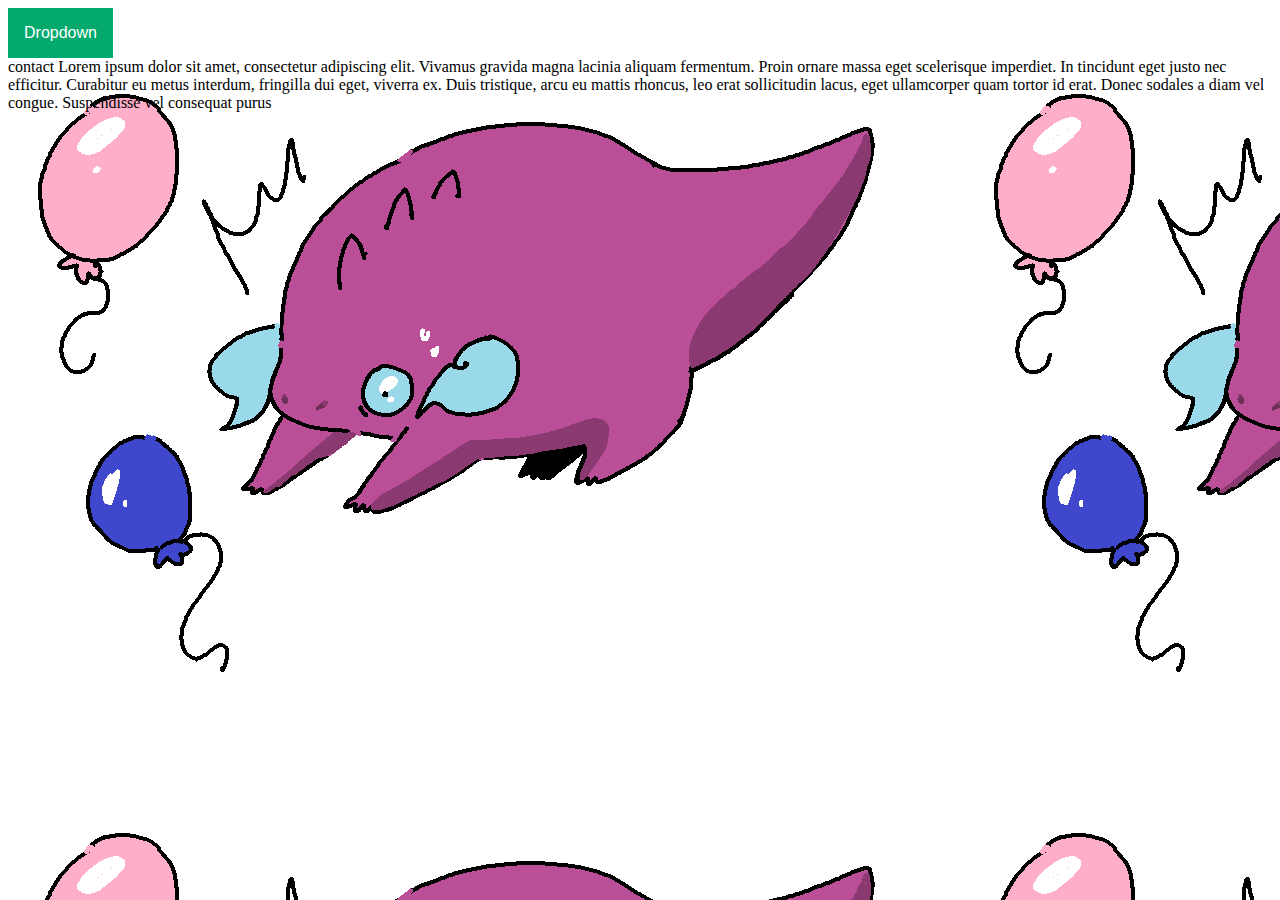
==== contact.html @ 17287931 "first very rough draft" ====
<!DOCTYPE html>
<html>
    <head>
        <title>My website</title>
        <meta charset="UTF-8">
        <meta name="author" content="Michal Slezak">
        <link rel="stylesheet" href="css/styles.css">
        <meta name="viewport" content="width=device-width, initial-scale=1.0">
    </head>
    <body>
        <div class="dropdown">
            <button class="dropbtn">Dropdown</button>
            <div class="dropdown-content">
                <a href="index.html">Main page</a>
                <a href="pricing.html">Pricing sheet</a>
                <a href="gallery.html">Gallery</a>
                <a href="contact.html">Contact me</a>
            </div>
          </div>
          <div>contact Lorem ipsum dolor sit amet, consectetur adipiscing elit. Vivamus gravida magna lacinia aliquam fermentum. Proin ornare massa eget scelerisque imperdiet. In tincidunt eget justo nec efficitur. Curabitur eu metus interdum, fringilla dui eget, viverra ex. Duis tristique, arcu eu mattis rhoncus, leo erat sollicitudin lacus, eget ullamcorper quam tortor id erat. Donec sodales a diam vel congue. Suspendisse vel consequat purus</div>
    </body>
</html>
---- css/styles.css ----
.dropbtn {
    background-color: #04AA6D;
    color: white;
    padding: 16px;
    font-size: 16px;
    border: none;
  }
.dropdown {
    position: relative;
    display: inline-block;
  }
  
.dropdown-content {
    display: none;
    position: absolute;
    background-color: #f1f1f1;
    min-width: 160px;
    box-shadow: 0px 8px 16px 0px rgba(0,0,0,0.2);
    z-index: 1;
  }
  
  .dropdown-content a {
    color: black;
    padding: 12px 16px;
    text-decoration: none;
    display: block;
  }
  

  .dropdown-content a:hover {background-color: #ddd;}
  
  .dropdown:hover .dropdown-content {display: block;}

  .dropdown:hover .dropbtn {background-color: #3e8e41;}

  body{
    background-image: url(/images/chogy.jpg);
  }
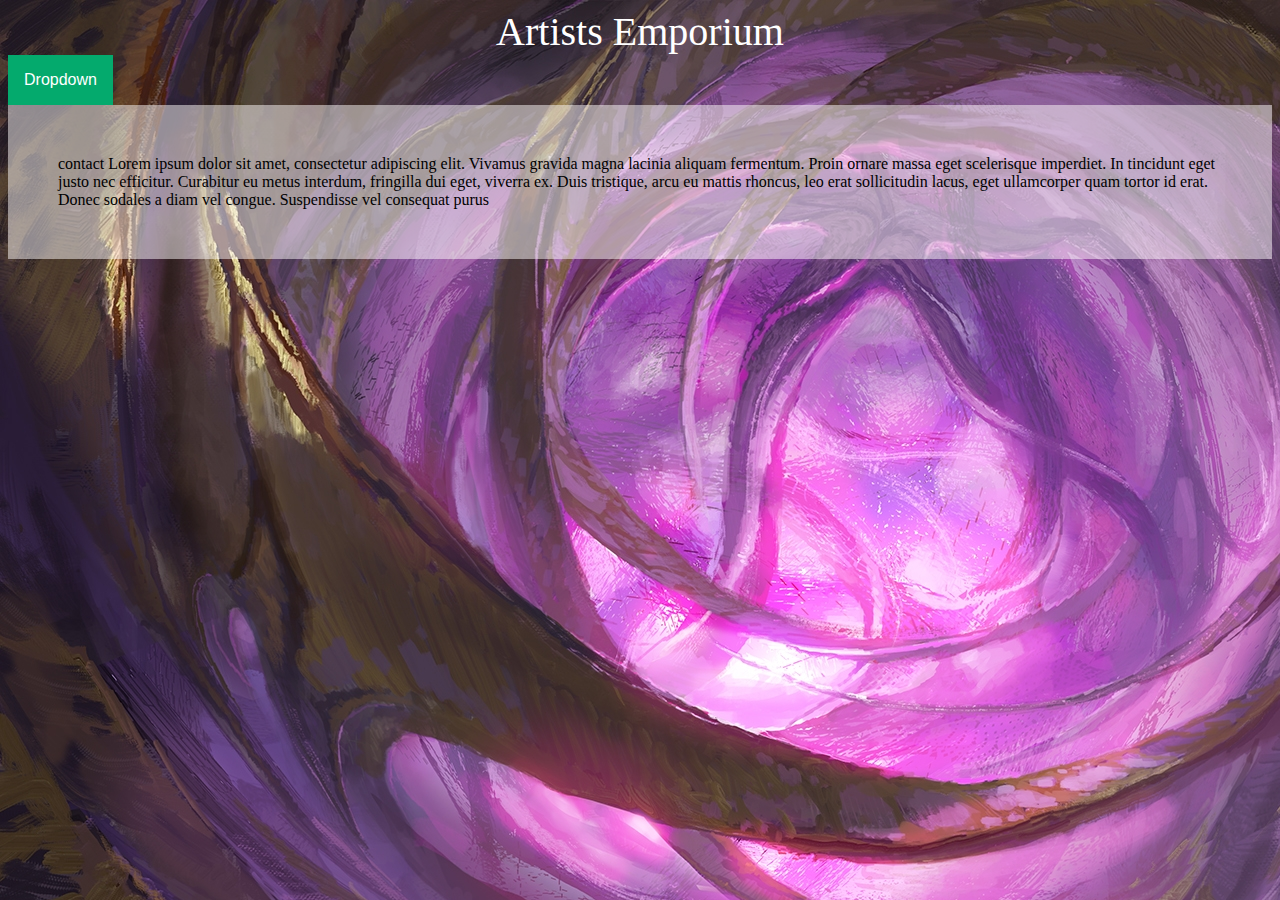
==== commit ff188688: "Update on design" ====
--- a/contact.html
+++ b/contact.html
@@ -6,8 +6,17 @@
         <meta name="author" content="Michal Slezak">
         <link rel="stylesheet" href="css/styles.css">
         <meta name="viewport" content="width=device-width, initial-scale=1.0">
+        <style>
+            body{
+                background-image: url(images/voidbg.jpg);
+                opacity: 0,3;
+            }
+
+            </style>
+
     </head>
     <body>
+        <header> Artists Emporium </header>
         <div class="dropdown">
             <button class="dropbtn">Dropdown</button>
             <div class="dropdown-content">
@@ -17,6 +26,6 @@
                 <a href="contact.html">Contact me</a>
             </div>
           </div>
-          <div>contact Lorem ipsum dolor sit amet, consectetur adipiscing elit. Vivamus gravida magna lacinia aliquam fermentum. Proin ornare massa eget scelerisque imperdiet. In tincidunt eget justo nec efficitur. Curabitur eu metus interdum, fringilla dui eget, viverra ex. Duis tristique, arcu eu mattis rhoncus, leo erat sollicitudin lacus, eget ullamcorper quam tortor id erat. Donec sodales a diam vel congue. Suspendisse vel consequat purus</div>
+          <div class="hlavne">contact Lorem ipsum dolor sit amet, consectetur adipiscing elit. Vivamus gravida magna lacinia aliquam fermentum. Proin ornare massa eget scelerisque imperdiet. In tincidunt eget justo nec efficitur. Curabitur eu metus interdum, fringilla dui eget, viverra ex. Duis tristique, arcu eu mattis rhoncus, leo erat sollicitudin lacus, eget ullamcorper quam tortor id erat. Donec sodales a diam vel congue. Suspendisse vel consequat purus</div>
     </body>
 </html>--- a/css/styles.css
+++ b/css/styles.css
@@ -32,8 +32,23 @@
   .dropdown:hover .dropdown-content {display: block;}
 
   .dropdown:hover .dropbtn {background-color: #3e8e41;}
+      
+  
+.hlavne{
+      background-color: rgb(255, 252, 252, 0.5);
+      position: relative;
+      border: black;
+      color: rgba(0, 0, 0, 1);
+      padding: 50px;
 
-  body{
-    background-image: url(/images/chogy.jpg);
   }
-        +
+  header{
+    height: auto;
+    width: auto;
+    text-align: center ;
+    color: rgb(255, 255, 255);
+    font-size: 40px;
+  }
+
+  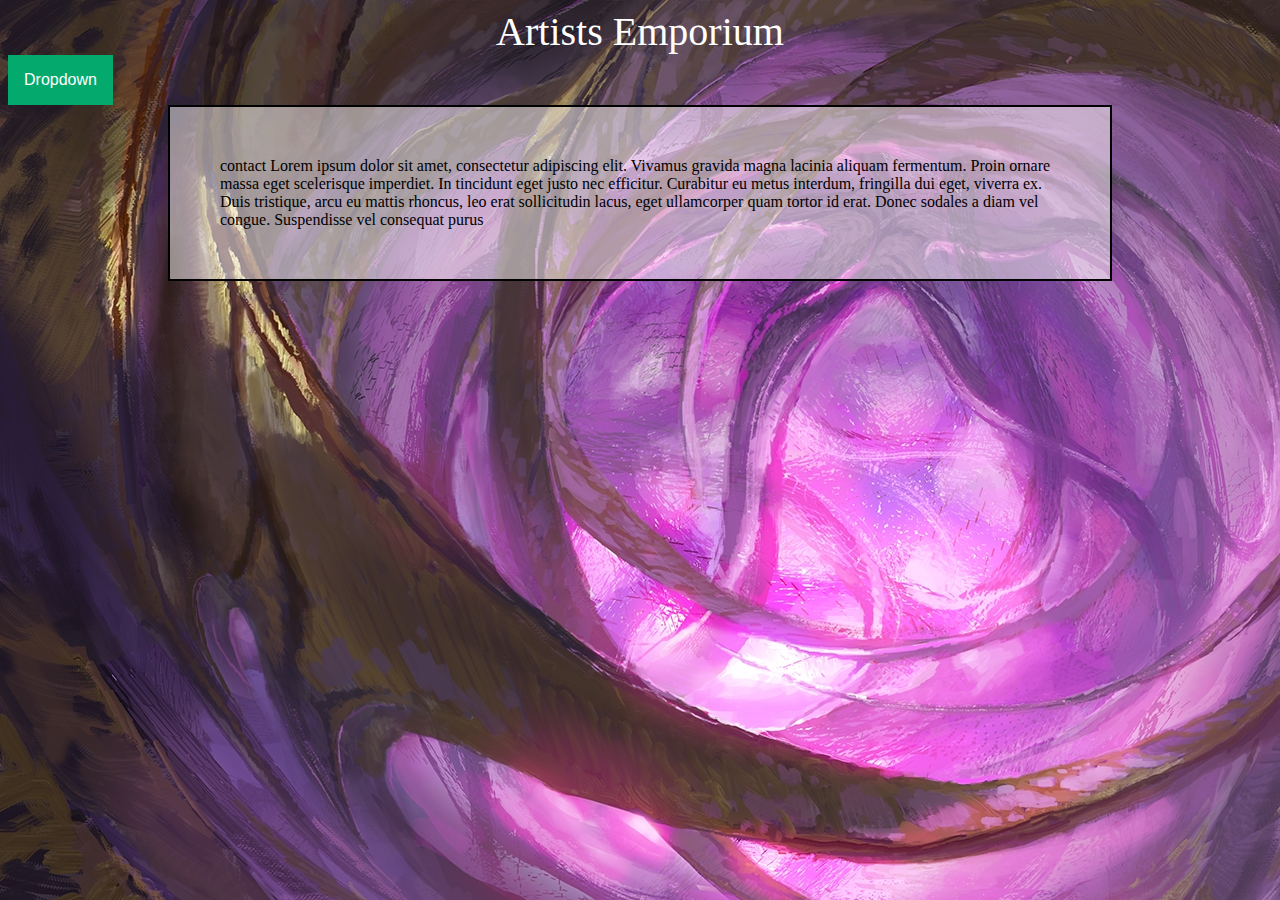
==== commit 20598764: "Updated main page design with logos and background for other pages" ====
--- a/contact.html
+++ b/contact.html
@@ -6,6 +6,9 @@
         <meta name="author" content="Michal Slezak">
         <link rel="stylesheet" href="css/styles.css">
         <meta name="viewport" content="width=device-width, initial-scale=1.0">
+        <link href="https://cdn.jsdelivr.net/npm/bootstrap@5.0.2/dist/css/bootstrap.min.css" rel="stylesheet" integrity="sha384-EVSTQN3/azprG1Anm3QDgpJLIm9Nao0Yz1ztcQTwFspd3yD65VohhpuuCOmLASjC" crossorigin="anonymous">
+        <script src="https://cdn.jsdelivr.net/npm/bootstrap@5.0.2/dist/js/bootstrap.bundle.min.js" integrity="sha384-MrcW6ZMFYlzcLA8Nl+NtUVF0sA7MsXsP1UyJoMp4YLEuNSfAP+JcXn/tWtIaxVXM" crossorigin="anonymous"></script>
+        
         <style>
             body{
                 background-image: url(images/voidbg.jpg);
@@ -26,6 +29,10 @@
                 <a href="contact.html">Contact me</a>
             </div>
           </div>
+        <div class="centrovanie">  
           <div class="hlavne">contact Lorem ipsum dolor sit amet, consectetur adipiscing elit. Vivamus gravida magna lacinia aliquam fermentum. Proin ornare massa eget scelerisque imperdiet. In tincidunt eget justo nec efficitur. Curabitur eu metus interdum, fringilla dui eget, viverra ex. Duis tristique, arcu eu mattis rhoncus, leo erat sollicitudin lacus, eget ullamcorper quam tortor id erat. Donec sodales a diam vel congue. Suspendisse vel consequat purus</div>
-    </body>
+        </div>
+    
+    
+        </body>
 </html>--- a/css/styles.css
+++ b/css/styles.css
@@ -37,10 +37,20 @@
 .hlavne{
       background-color: rgb(255, 252, 252, 0.5);
       position: relative;
-      border: black;
+      border: 2px solid black;
       color: rgba(0, 0, 0, 1);
       padding: 50px;
+  }
 
+  .hlavne p{
+    font-size: 25px;
+  }
+  .hlavne img{
+    width: 400px;
+    height: 400px;
+    display: block;
+    margin-left: auto;
+    margin-right: auto;
   }
 
   header{
@@ -51,4 +61,20 @@
     font-size: 40px;
   }
 
-  +  .centrovanie{
+    margin: auto;
+    padding-left: 160px;
+    padding-right: 160px;
+  }
+
+  .footer {
+    color: #fff;
+    text-align: center;
+    padding: 160px;
+    height: 50px;
+}
+.footer img{
+  width: 40px;
+  height: 40px;
+  border: 2px solid black;
+}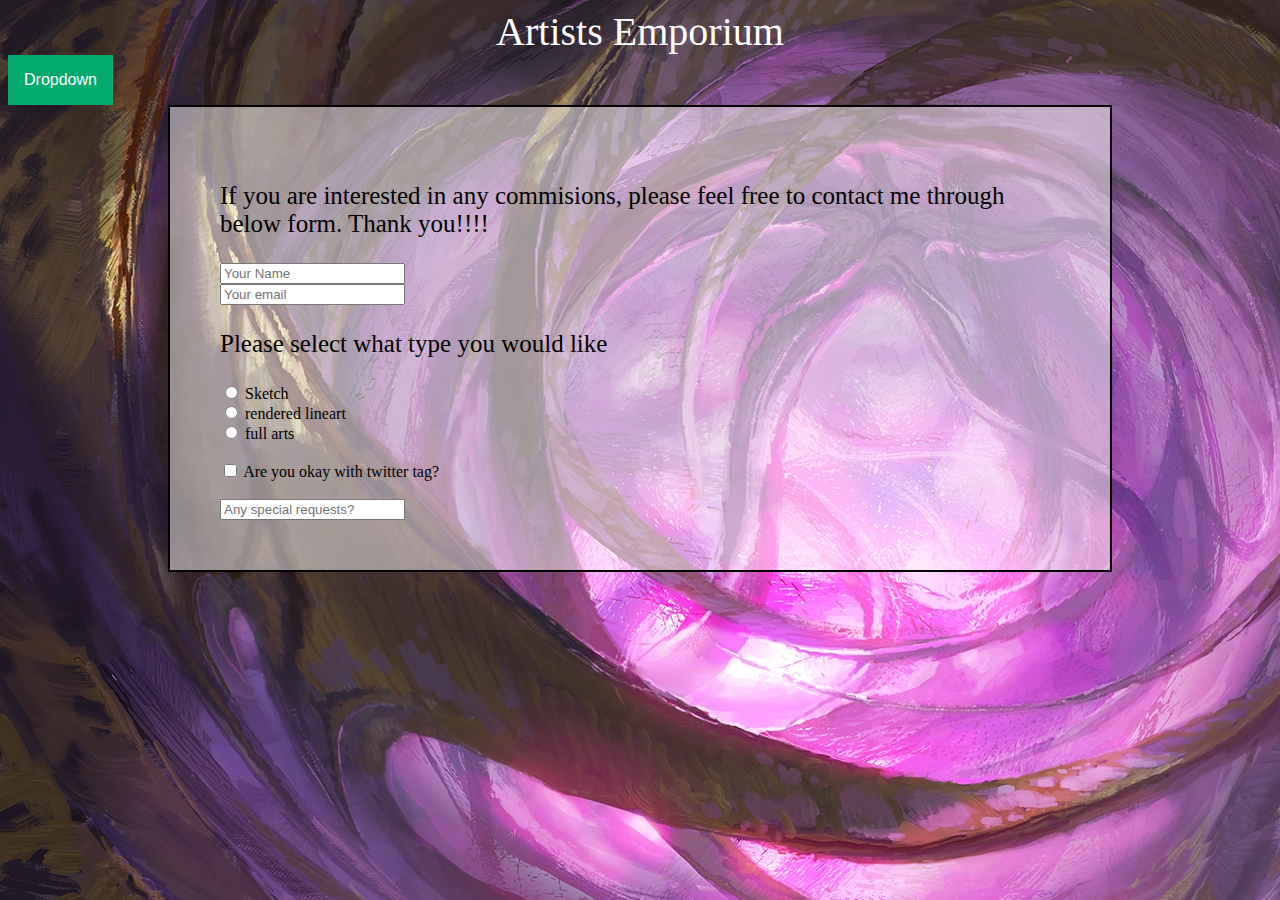
==== commit 3c16fee1: "Added forms" ====
--- a/contact.html
+++ b/contact.html
@@ -30,7 +30,25 @@
             </div>
           </div>
         <div class="centrovanie">  
-          <div class="hlavne">contact Lorem ipsum dolor sit amet, consectetur adipiscing elit. Vivamus gravida magna lacinia aliquam fermentum. Proin ornare massa eget scelerisque imperdiet. In tincidunt eget justo nec efficitur. Curabitur eu metus interdum, fringilla dui eget, viverra ex. Duis tristique, arcu eu mattis rhoncus, leo erat sollicitudin lacus, eget ullamcorper quam tortor id erat. Donec sodales a diam vel congue. Suspendisse vel consequat purus</div>
+          <div class="hlavne">
+                <p>If you are interested in any commisions, please feel free to contact me through below form. Thank you!!!!</p>
+            <form>
+                <input type="text" id="name" placeholder="Your Name"><br>
+                <input type="text" id="mail" placeholder="Your email"><br>
+                <div> <p>Please select what type you would like</p>
+                    <input type="radio" id="sketch" name="commision" value="HTML">
+                    <label for="sketch">Sketch</label><br>
+                    <input type="radio" id="rendered lineart" name="commision" value="rendered lineart">
+                    <label for="rendered lineart">rendered lineart</label><br>
+                    <input type="radio" id="full arts" name="commision" value="full arts">
+                    <label for="full arts">full arts</label>
+                </div><br>
+                <input type="checkbox" id="MediaTag" name="MediaTag" value="Bike">
+                <label for="MediaTag"> Are you okay with twitter tag?</label><br>
+                <br>
+                <input type="text" id="name" placeholder="Any special requests?"><br>
+            </form>
+          </div>
         </div>
     
     
